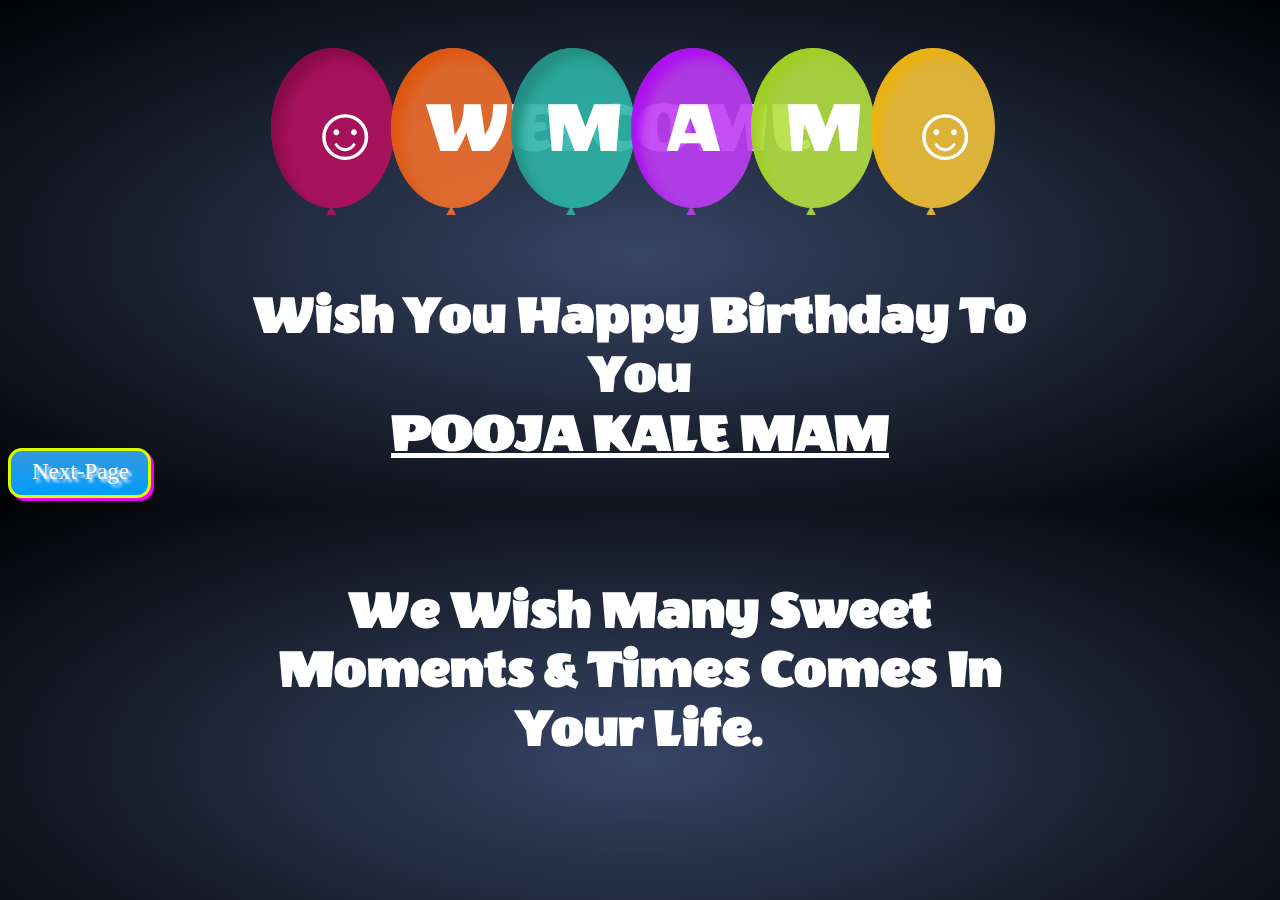
==== 1/index.html @ 5ccafccf "first commit" ====
<!DOCTYPE html>
<html lang="en" >

<head>
  <meta charset="UTF-8">
  <title>Birthday Balloons</title>
  
  
  
      <link rel="stylesheet" href="./style.css">

  
</head>

<body>

  <html __fvdsurfcanyoninserted="1" class=" clickberry-extension clickberry-extension-standalone clickberry-extension clickberry-extension-standalone clickberry-extension clickberry-extension-standalone"><head>
        <meta charset="UTF-8">
        <title>Happy Birthday</title>
        <script type="text/javascript" src="chrome-extension://bfbmjmiodbnnpllbbbfblcplfjjepjdn/js/injected.js"></script>
        <meta content="clickberry-extension-here">
        <meta content="clickberry-extension-here">
        <style type="text/css"></style>
        <style type="text/css"></style>
    <style type="text/css"></style><style type="text/css"></style><script type="text/javascript" src="chrome-extension://bfbmjmiodbnnpllbbbfblcplfjjepjdn/js/injected.js"></script><meta content="clickberry-extension-here"></head>
    
    <body>
        <link href="https://fonts.googleapis.com/css?family=Wendy+One" rel="stylesheet" type="text/css">
        <div class="container">
            <div class="balloon">
                <div><span>☺</span>
                </div>
                <div><span>Welcome</span>
                </div>
                <div><span>M</span>
                </div>
                <div><span>A</span>
                </div>
                <div><span>M</span>
                </div>
                <div><span>☺</span>
                </div>
            </div>
             <h1>Wish You Happy Birthday To You<br>
			 <u><strong><b>POOJA KALE MAM</b></strong></u><br><br><br>
			 We Wish Many Sweet Moments & Times Comes In Your Life.</h1>

        </div>
		<a href="2/index.html" target="_blank"><button class="butn">Next-Page</button></a>
</body></html>
  
  

</body>

</html>
---- 1/style.css ----
body {
font-family:'Wendy One', sans-serif;
}
body {
  background-image: -webkit-gradient(radial, 50% 50%, 0, 50% 50%, 100, color-stop(0%, #374566), color-stop(100%, #010203));
  background-image: -webkit-radial-gradient(#374566, #010203);
  background-image: -moz-radial-gradient(#374566, #010203);
  background-image: -o-radial-gradient(#374566, #010203);
  background-image: radial-gradient(#374566, #010203);
}
            span {
                text-transform: uppercase;
            }
            .container {
                width: 800px;
                height: 420px;
                padding: 10px;
                margin: 0 auto;
                position: relative;
            }
            .balloon {
                width: 738px;
                margin: 0 auto;
                padding-top: 30px;
                position: relative;
            }
            .balloon > div {
                width: 104px;
                height: 140px;
                background: rgba(182, 15, 97, 0.9);
                border-radius: 0;
                border-radius: 80% 80% 80% 80%;
                margin: 0 auto;
                position: absolute;
                padding: 10px;
                box-shadow: inset 17px 7px 10px rgba(182, 15, 97, 0.9);
                -webkit-transform-origin: bottom center;
            }
            .balloon > div:nth-child(1) {
                background: rgba(182, 15, 97, 0.9);
                left: 0;
                box-shadow: inset 10px 10px 10px rgba(135, 11, 72, 0.9);
                -webkit-animation: balloon1 6s ease-in-out infinite;
                -moz-animation: balloon1 6s ease-in-out infinite;
                -o-animation: balloon1 6s ease-in-out infinite;
                animation: balloon1 6s ease-in-out infinite;
            }
            .balloon > div:nth-child(1):before {
                color: rgba(182, 15, 97, 0.9);
            }
            .balloon > div:nth-child(2) {
                background: rgba(242, 112, 45, 0.9);
                left: 120px;
                box-shadow: inset 10px 10px 10px rgba(222, 85, 14, 0.9);
                -webkit-animation: balloon2 6s ease-in-out infinite;
                -moz-animation: balloon2 6s ease-in-out infinite;
                -o-animation: balloon2 6s ease-in-out infinite;
                animation: balloon2 6s ease-in-out infinite;
            }
            .balloon > div:nth-child(2):before {
                color: rgba(242, 112, 45, 0.9);
            }
            .balloon > div:nth-child(3) {
                background: rgba(45, 181, 167, 0.9);
                left: 240px;
                box-shadow: inset 10px 10px 10px rgba(35, 140, 129, 0.9);
                -webkit-animation: balloon4 6s ease-in-out infinite;
                -moz-animation: balloon4 6s ease-in-out infinite;
                -o-animation: balloon4 6s ease-in-out infinite;
                animation: balloon4 6s ease-in-out infinite;
            }
            .balloon > div:nth-child(3):before {
                color: rgba(45, 181, 167, 0.9);
            }
            .balloon > div:nth-child(4) {
                background: rgba(190, 61, 244, 0.9);
                left: 360px;
                box-shadow: inset 10px 10px 10px rgba(173, 14, 240, 0.9);
                -webkit-animation: balloon1 5s ease-in-out infinite;
                -moz-animation: balloon1 5s ease-in-out infinite;
                -o-animation: balloon1 5s ease-in-out infinite;
                animation: balloon1 5s ease-in-out infinite;
            }
            .balloon > div:nth-child(4):before {
                color: rgba(190, 61, 244, 0.9);
            }
            .balloon > div:nth-child(5) {
                background: rgba(180, 224, 67, 0.9);
                left: 480px;
                box-shadow: inset 10px 10px 10px rgba(158, 206, 34, 0.9);
                -webkit-animation: balloon3 5s ease-in-out infinite;
                -moz-animation: balloon3 5s ease-in-out infinite;
                -o-animation: balloon3 5s ease-in-out infinite;
                animation: balloon3 5s ease-in-out infinite;
            }
            .balloon > div:nth-child(5):before {
                color: rgba(180, 224, 67, 0.9);
            }
            .balloon > div:nth-child(6) {
                background: rgba(242, 194, 58, 0.9);
                left: 600px;
                box-shadow: inset 10px 10px 10px rgba(234, 177, 15, 0.9);
                -webkit-animation: balloon2 3s ease-in-out infinite;
                -moz-animation: balloon2 3s ease-in-out infinite;
                -o-animation: balloon2 3s ease-in-out infinite;
                animation: balloon2 3s ease-in-out infinite;
            }
            .balloon > div:nth-child(6):before {
                color: rgba(242, 194, 58, 0.9);
            }
            .balloon > div:before {
                color: rgba(182, 15, 97, 0.9);
                position: absolute;
                bottom: -11px;
                left: 52px;
                content:"▲";
                font-size: 1em;
            }
            span {
                font-size: 4.8em;
                color: white;
                position: relative;
                top: 30px;
                left: 50%;
                margin-left: -27px;
            }
            /*BALLOON 1 4*/
            @-webkit-keyframes balloon1 {
                0%, 100% {
                    -webkit-transform: translateY(0) rotate(-6deg);
                }
                50% {
                    -webkit-transform: translateY(-20px) rotate(8deg);
                }
            }
            @-moz-keyframes balloon1 {
                0%, 100% {
                    -moz-transform: translateY(0) rotate(-6deg);
                }
                50% {
                    -moz-transform: translateY(-20px) rotate(8deg);
                }
            }
            @-o-keyframes balloon1 {
                0%, 100% {
                    -o-transform: translateY(0) rotate(-6deg);
                }
                50% {
                    -o-transform: translateY(-20px) rotate(8deg);
                }
            }
            @keyframes balloon1 {
                0%, 100% {
                    transform: translateY(0) rotate(-6deg);
                }
                50% {
                    transform: translateY(-20px) rotate(8deg);
                }
            }
            /* BAllOON 2 5*/
            @-webkit-keyframes balloon2 {
                0%, 100% {
                    -webkit-transform: translateY(0) rotate(6eg);
                }
                50% {
                    -webkit-transform: translateY(-30px) rotate(-8deg);
                }
            }
            @-moz-keyframes balloon2 {
                0%, 100% {
                    -moz-transform: translateY(0) rotate(6deg);
                }
                50% {
                    -moz-transform: translateY(-30px) rotate(-8deg);
                }
            }
            @-o-keyframes balloon2 {
                0%, 100% {
                    -o-transform: translateY(0) rotate(6deg);
                }
                50% {
                    -o-transform: translateY(-30px) rotate(-8deg);
                }
            }
            @keyframes balloon2 {
                0%, 100% {
                    transform: translateY(0) rotate(6deg);
                }
                50% {
                    transform: translateY(-30px) rotate(-8deg);
                }
            }
            /* BAllOON 0*/
            @-webkit-keyframes balloon3 {
                0%, 100% {
                    -webkit-transform: translate(0, -10px) rotate(6eg);
                }
                50% {
                    -webkit-transform: translate(-20px, 30px) rotate(-8deg);
                }
            }
            @-moz-keyframes balloon3 {
                0%, 100% {
                    -moz-transform: translate(0, -10px) rotate(6eg);
                }
                50% {
                    -moz-transform: translate(-20px, 30px) rotate(-8deg);
                }
            }
            @-o-keyframes balloon3 {
                0%, 100% {
                    -o-transform: translate(0, -10px) rotate(6eg);
                }
                50% {
                    -o-transform: translate(-20px, 30px) rotate(-8deg);
                }
            }
            @keyframes balloon3 {
                0%, 100% {
                    transform: translate(0, -10px) rotate(6eg);
                }
                50% {
                    transform: translate(-20px, 30px) rotate(-8deg);
                }
            }
            /* BAllOON 3*/
            @-webkit-keyframes balloon4 {
                0%, 100% {
                    -webkit-transform: translate(10px, -10px) rotate(-8eg);
                }
                50% {
                    -webkit-transform: translate(-15px, 20px) rotate(10deg);
                }
            }
            @-moz-keyframes balloon4 {
                0%, 100% {
                    -moz-transform: translate(10px, -10px) rotate(-8eg);
                }
                50% {
                    -moz-transform: translate(-15px, 10px) rotate(10deg);
                }
            }
            @-o-keyframes balloon4 {
                0%, 100% {
                    -o-transform: translate(10px, -10px) rotate(-8eg);
                }
                50% {
                    -o-transform: translate(-15px, 10px) rotate(10deg);
                }
            }
            @keyframes balloon4 {
                0%, 100% {
                    transform: translate(10px, -10px) rotate(-8eg);
                }
                50% {
                    transform: translate(-15px, 10px) rotate(10deg);
                }
            }
            h1 {
                position: relative;
                top: 200px;
                text-align: center;
                color: white;
                font-size: 3.5em;
            }
			
			.butn {
  background: #3498db;
  background-image: -webkit-linear-gradient(top, #3498db, #009dff);
  background-image: -moz-linear-gradient(top, #3498db, #009dff);
  background-image: -ms-linear-gradient(top, #3498db, #009dff);
  background-image: -o-linear-gradient(top, #3498db, #009dff);
  background-image: linear-gradient(to bottom, #3498db, #009dff);
  -webkit-border-radius: 14;
  -moz-border-radius: 14;
  border-radius: 14px;
  text-shadow: 3px 3px 3px #ffffff;
  -webkit-box-shadow: 3px 3px 1px #f700f7;
  -moz-box-shadow: 3px 3px 1px #f700f7;
  box-shadow: 3px 3px 1px #f700f7;
  font-family: Georgia;
  color: #ffffff;
  font-size: 23px;
  padding: 8px 19px 10px 21px;
  border: solid #d9ff00 3px;
  text-decoration: none;
}

.butn:hover {
  background: #3cb0fd;
  background-image: -webkit-linear-gradient(top, #3cb0fd, #3498db);
  background-image: -moz-linear-gradient(top, #3cb0fd, #3498db);
  background-image: -ms-linear-gradient(top, #3cb0fd, #3498db);
  background-image: -o-linear-gradient(top, #3cb0fd, #3498db);
  background-image: linear-gradient(to bottom, #3cb0fd, #3498db);
  text-decoration: none;
}
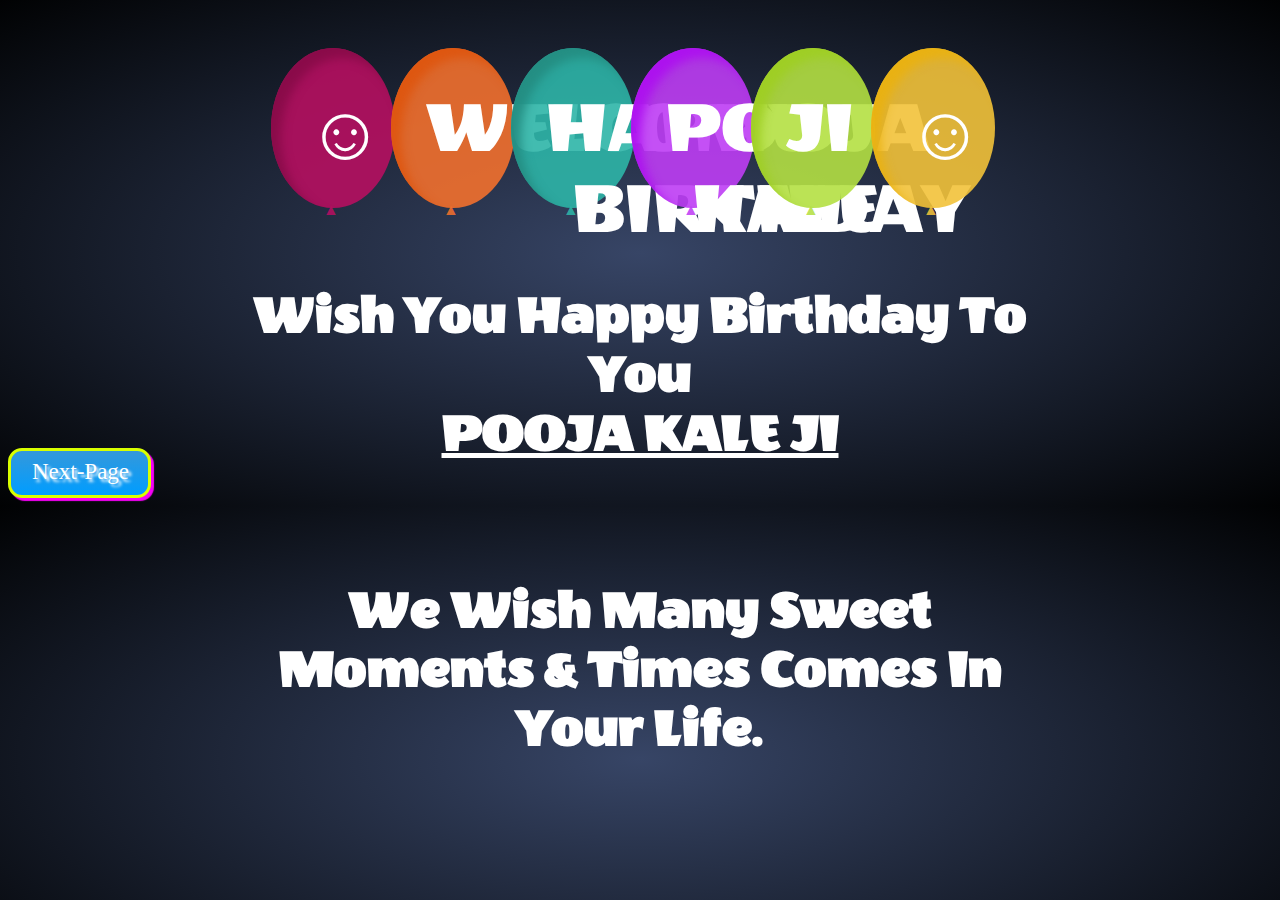
==== commit 9e7343c5: "Update index.html" ====
--- a/1/index.html
+++ b/1/index.html
@@ -32,17 +32,17 @@
                 </div>
                 <div><span>Welcome</span>
                 </div>
-                <div><span>M</span>
+                <div><span>Happy Birthday</span>
                 </div>
-                <div><span>A</span>
+                <div><span>POOJA KALE</span>
                 </div>
-                <div><span>M</span>
+                <div><span>Ji</span>
                 </div>
                 <div><span>☺</span>
                 </div>
             </div>
              <h1>Wish You Happy Birthday To You<br>
-			 <u><strong><b>POOJA KALE MAM</b></strong></u><br><br><br>
+			 <u><strong><b>POOJA KALE JI</b></strong></u><br><br><br>
 			 We Wish Many Sweet Moments & Times Comes In Your Life.</h1>
 
         </div>
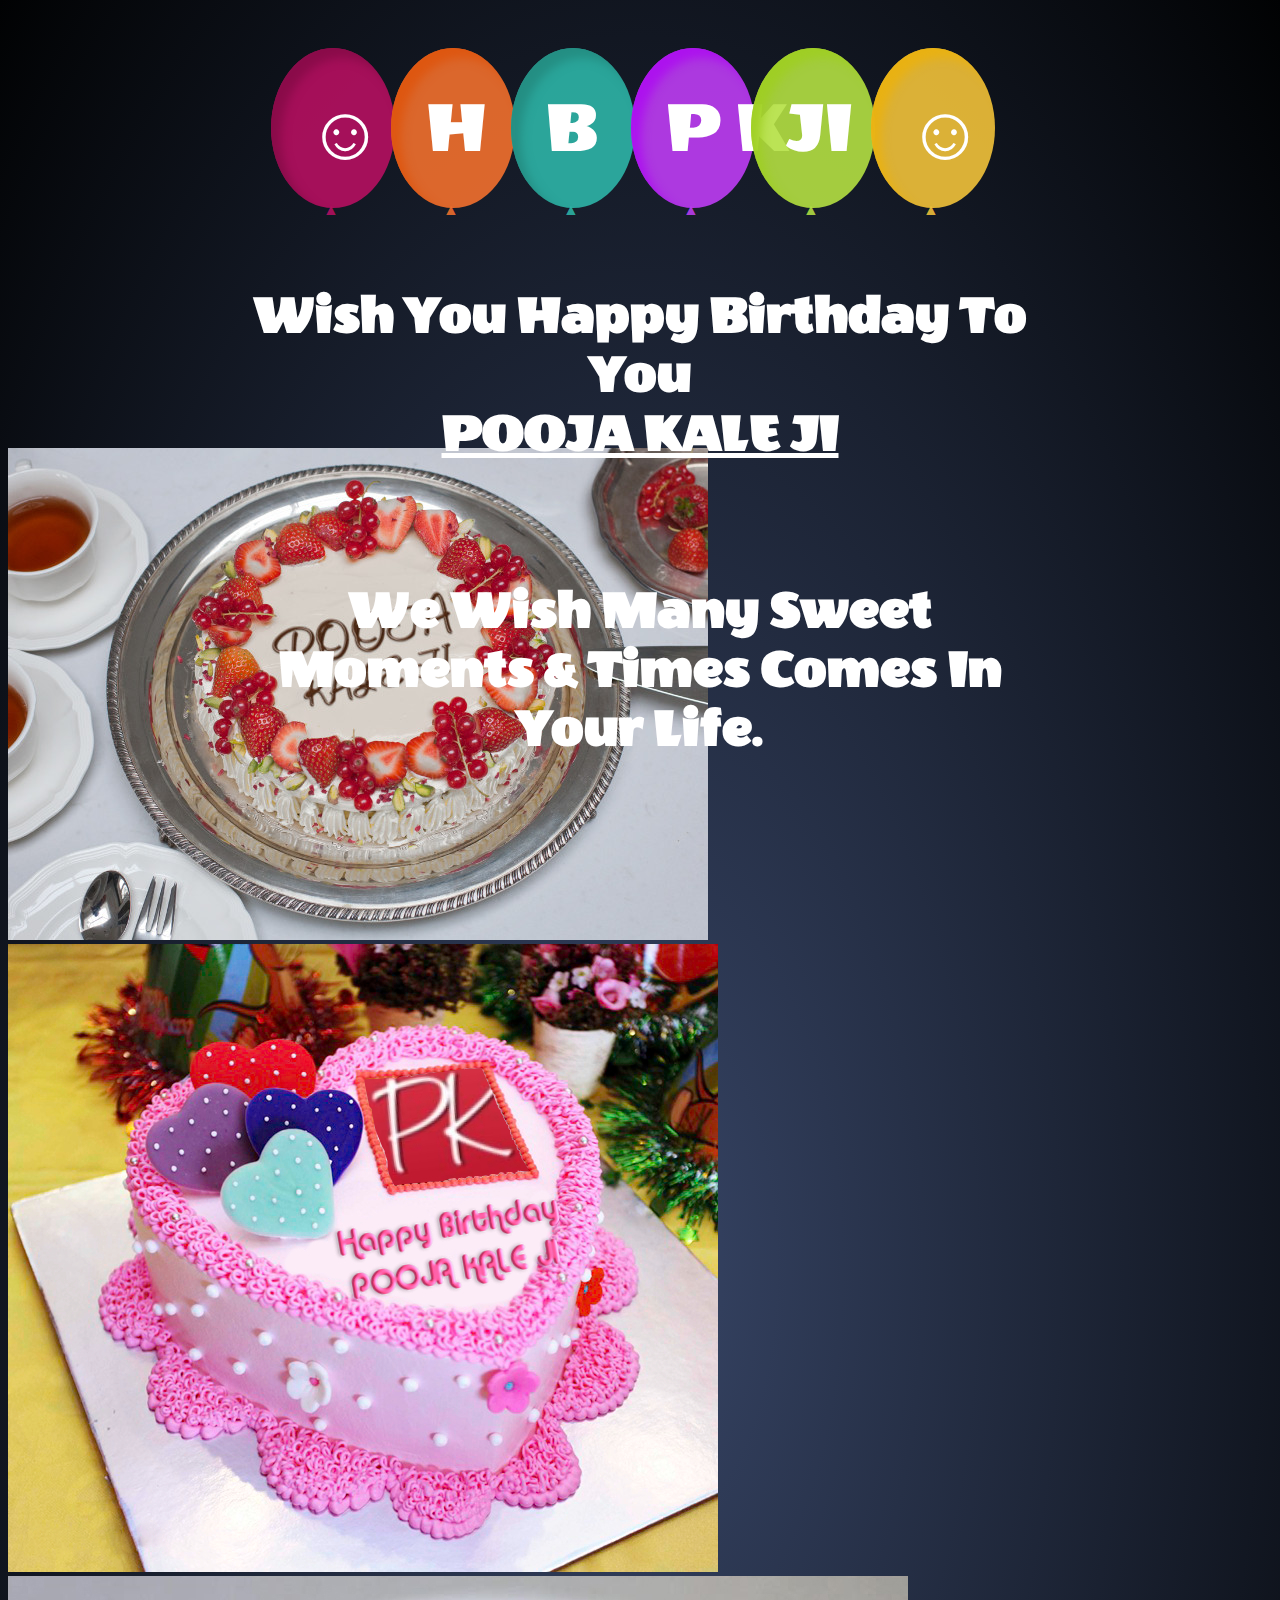
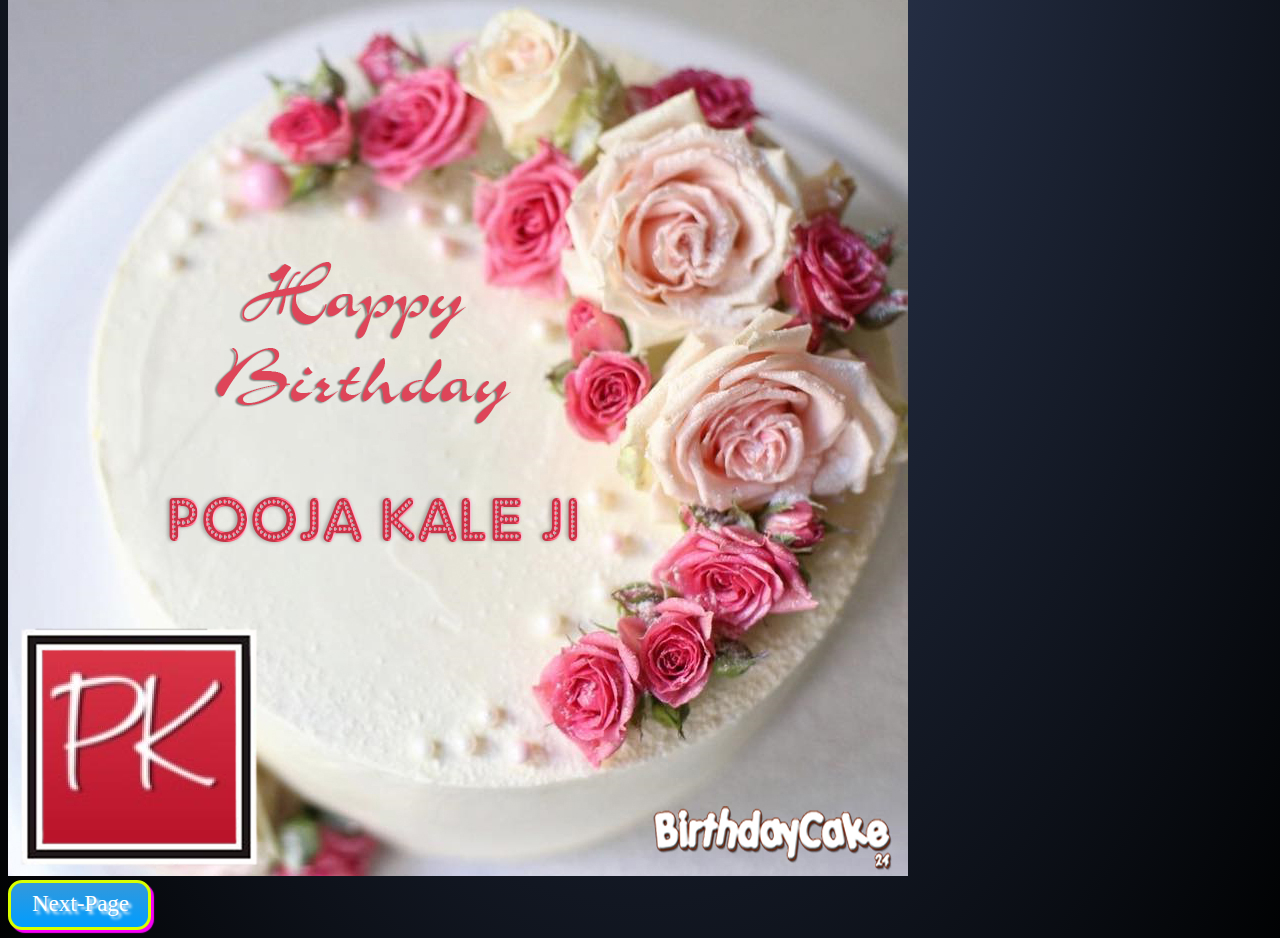
==== commit ec79da3d: "Update index.html" ====
--- a/1/index.html
+++ b/1/index.html
@@ -30,11 +30,11 @@
             <div class="balloon">
                 <div><span>☺</span>
                 </div>
-                <div><span>Welcome</span>
+                <div><span>H</span>
                 </div>
-                <div><span>Happy Birthday</span>
+                <div><span>B</span>
                 </div>
-                <div><span>POOJA KALE</span>
+                <div><span>P K</span>
                 </div>
                 <div><span>Ji</span>
                 </div>
@@ -46,6 +46,11 @@
 			 We Wish Many Sweet Moments & Times Comes In Your Life.</h1>
 
         </div>
+	  <div>
+<img src="1.jpg">
+<img src="2.jpg">
+<img src="3.jpg">
+</div>
 		<a href="2/index.html" target="_blank"><button class="butn">Next-Page</button></a>
 </body></html>
   
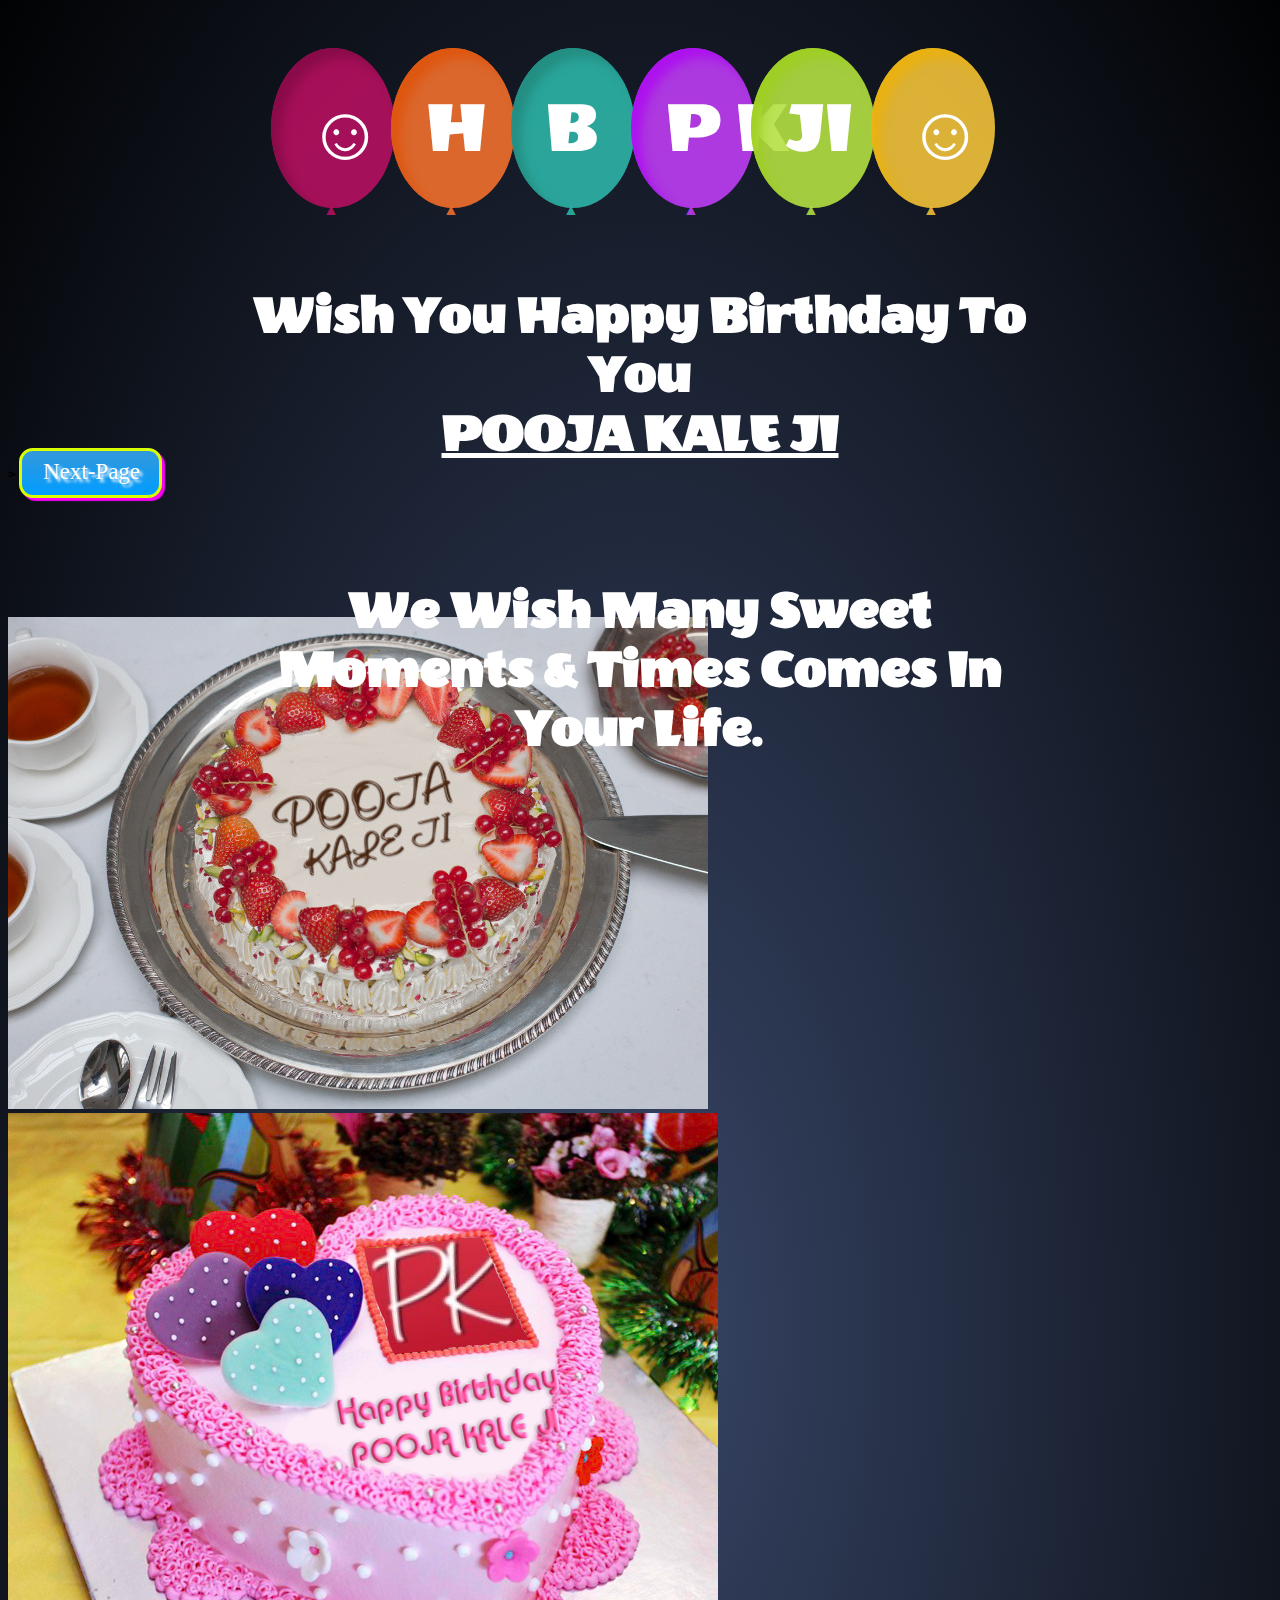
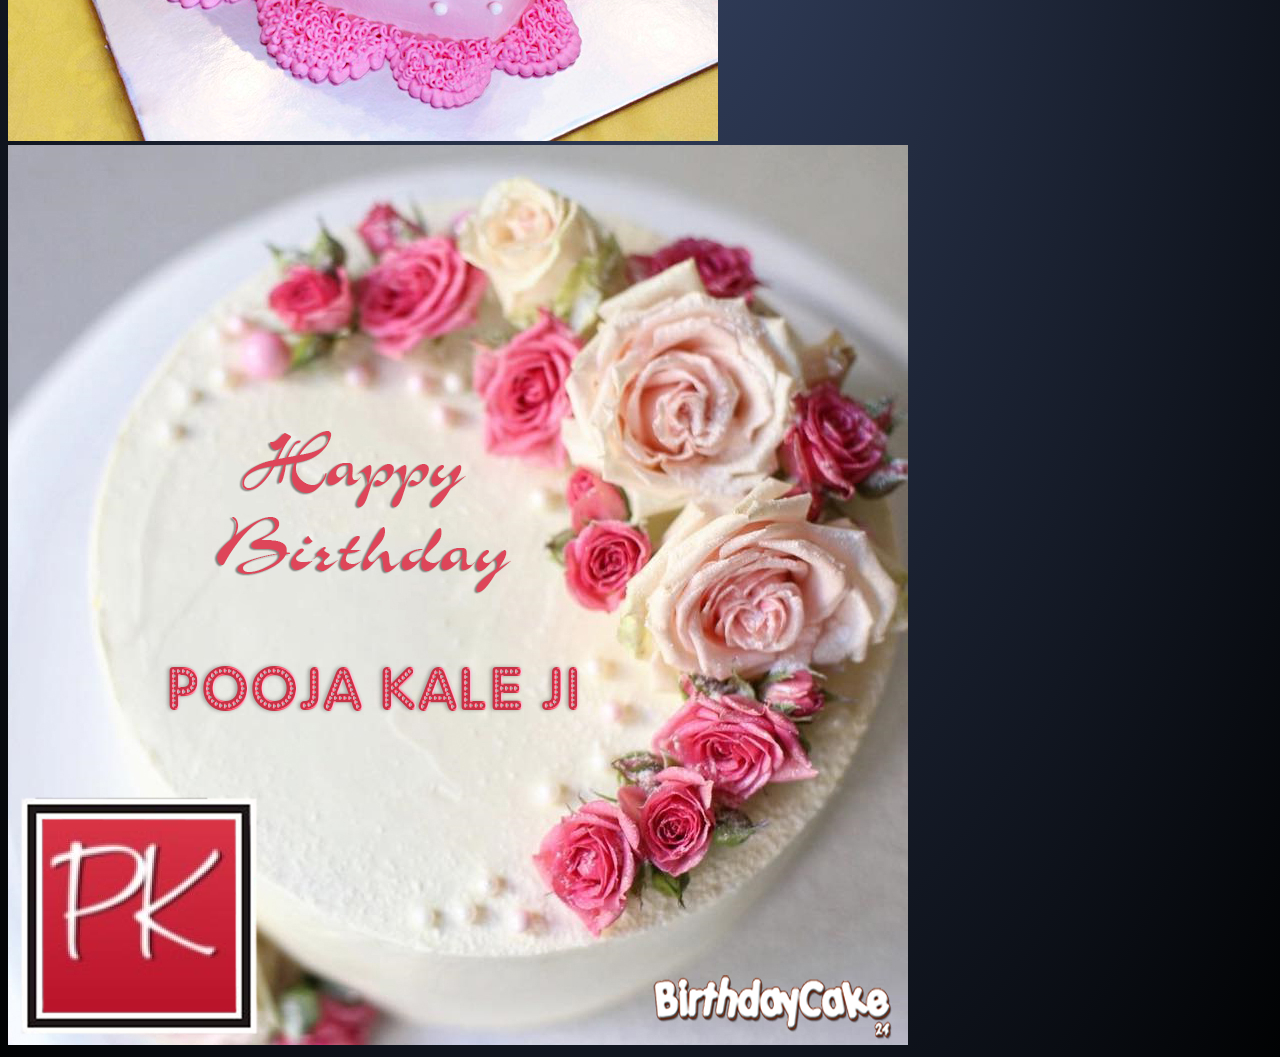
==== commit 16745eca: "Update index.html" ====
--- a/1/index.html
+++ b/1/index.html
@@ -3,7 +3,7 @@
 
 <head>
   <meta charset="UTF-8">
-  <title>Birthday Balloons</title>
+  <title>Birthday Balloons & Cakes</title>
   
   
   
@@ -46,12 +46,13 @@
 			 We Wish Many Sweet Moments & Times Comes In Your Life.</h1>
 
         </div>
-	  <div>
+>
+		<a href="2/index.html" target="_blank"><button class="butn">Next-Page</button></a><br.<br><br><br.<br><br><br.<br><br><br.<br><br><br.<br><br><br.<br><br><br.<br><br><br.<br><br>
+	    	  <div>
 <img src="1.jpg">
 <img src="2.jpg">
 <img src="3.jpg">
-</div>
-		<a href="2/index.html" target="_blank"><button class="butn">Next-Page</button></a>
+</div
 </body></html>
   
   
